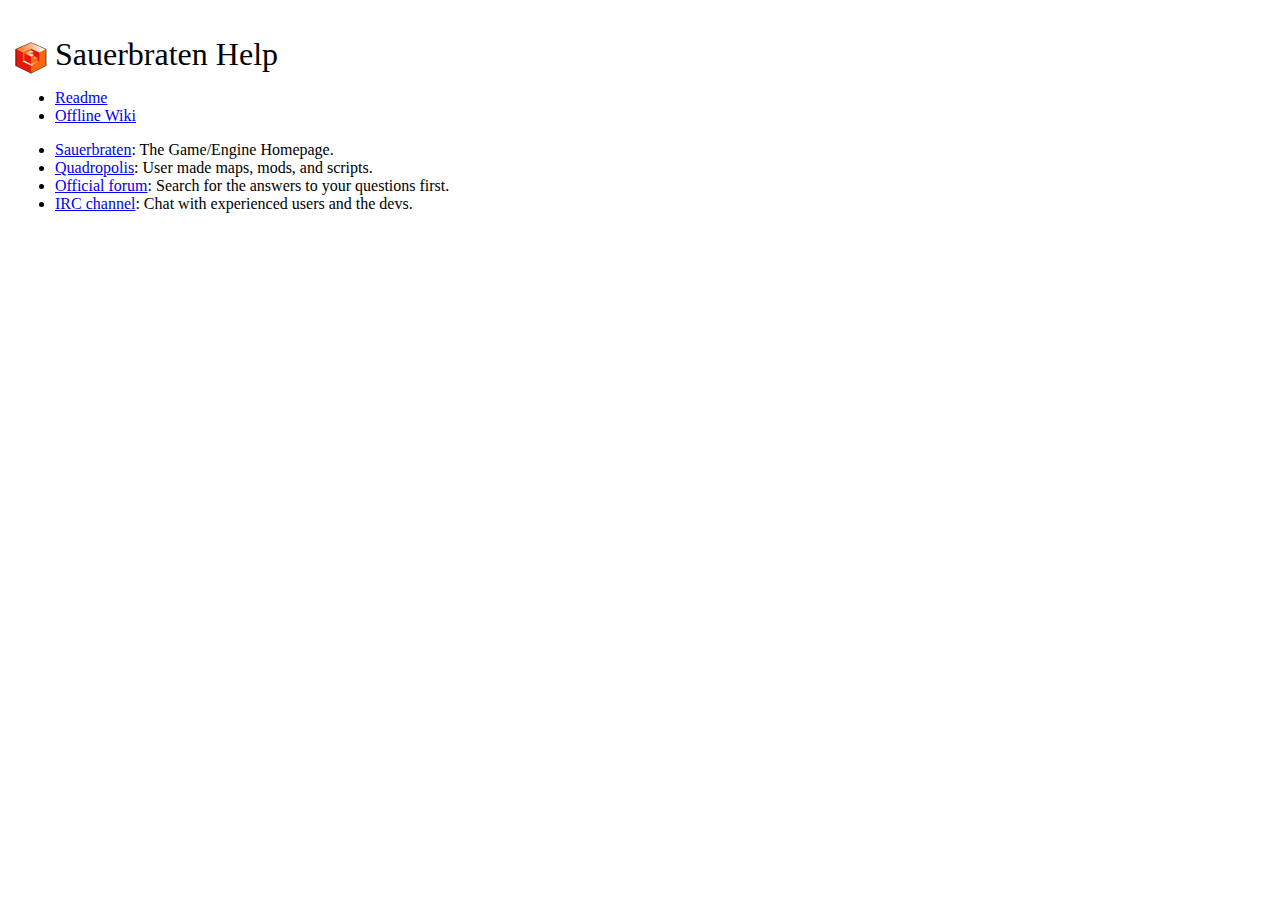
==== src/xcode/help/index.html @ 5d706d3a "cube 2" ====
<html>
<head>
    <!-- 
        Sauerbraten/docs are copied into this help folder so that it can find the necesary resources 
        - if you dont then it like to says you need an internet connection :P
    -->
    <meta name="AppleTitle" Content="Sauerbraten help">
    <meta name="AppleIcon" content="help/sauer16.png">
    <link rel="stylesheet" type="text/css" href="docs/style.css">
    <title>Sauerbraten help</title>
</head>
<body style="margin-top:2px; margin-right:15px; margin-left:15px;">

<div style="margin-top:36px; padding-right:6px; margin-bottom: 5px;">
<div style="margin-top:6px; float:left;"><img src="sauer32.png" alt="Sauerbraten icon" height="32" width="32"/></div>
<div style="margin-left:40px; font-size:32px; width:88%;">Sauerbraten Help</div>
</div>

<ul>
<li><a href="README.html">Readme</a>
<li><a href="docs/static_wiki/home.html">Offline Wiki</a>
</ul>
<ul>
<li><a href="http://sauerbraten.org/">Sauerbraten</a>: The Game/Engine Homepage.
<li><a href="http://quadropolis.us/">Quadropolis</a>: User made maps, mods, and scripts.
<li><a href="http://www.cubeengine.com/forum.php4">Official forum</a>: Search for the answers to your questions first.
<li><a href="irc://uk.quakenet.org/#sauerbraten">IRC channel</a>: Chat with experienced users and the devs.
</ul>

</body>
</html>
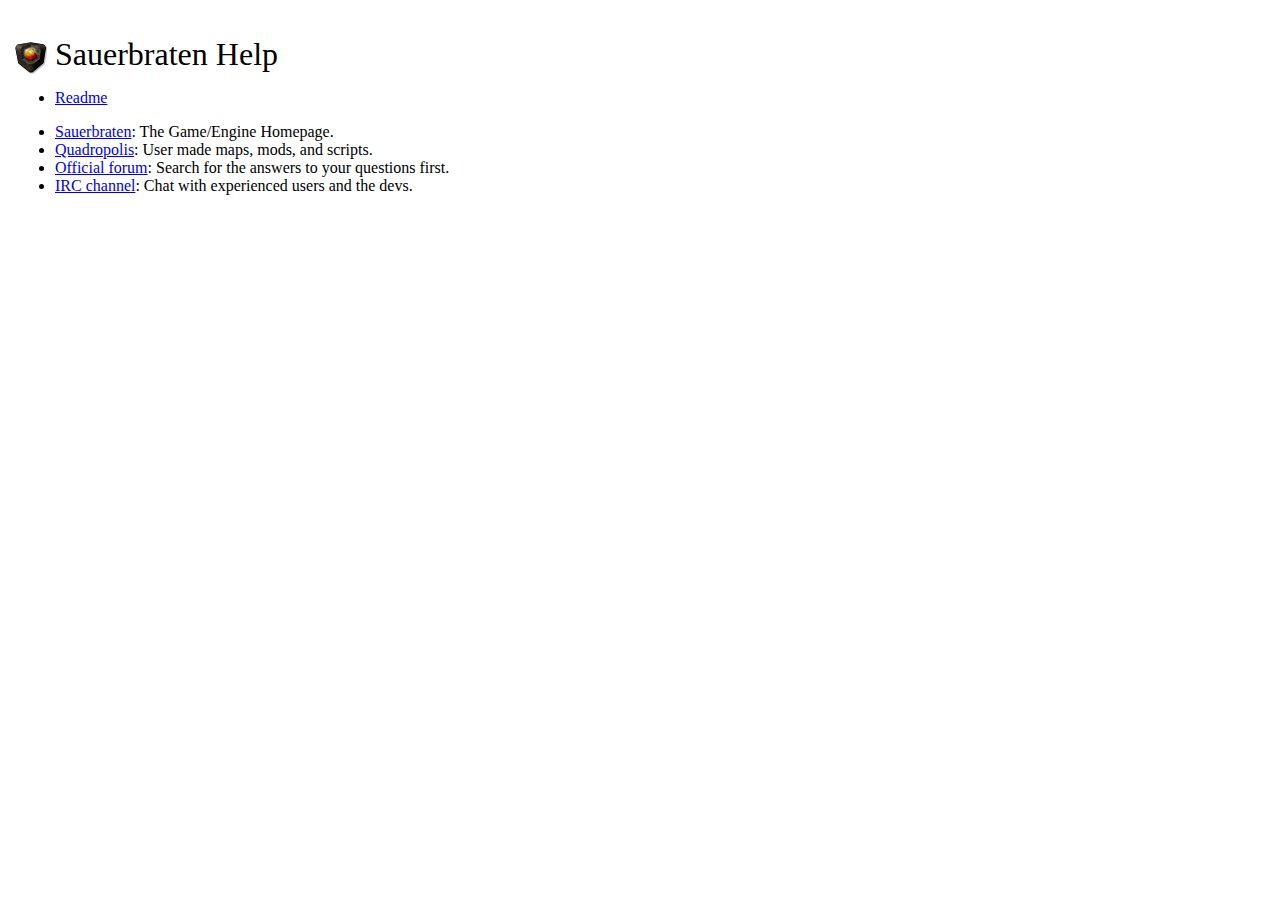
==== commit afa37246: "no more static wiki" ====
--- a/src/xcode/help/index.html
+++ b/src/xcode/help/index.html
@@ -18,14 +18,13 @@
 
 <ul>
 <li><a href="README.html">Readme</a>
-<li><a href="docs/static_wiki/home.html">Offline Wiki</a>
 </ul>
 <ul>
 <li><a href="http://sauerbraten.org/">Sauerbraten</a>: The Game/Engine Homepage.
 <li><a href="http://quadropolis.us/">Quadropolis</a>: User made maps, mods, and scripts.
 <li><a href="http://www.cubeengine.com/forum.php4">Official forum</a>: Search for the answers to your questions first.
-<li><a href="irc://uk.quakenet.org/#sauerbraten">IRC channel</a>: Chat with experienced users and the devs.
+<li><a href="irc://irc.quakenet.org/#sauerbraten">IRC channel</a>: Chat with experienced users and the devs.
 </ul>
 
 </body>
-</html>+</html>
